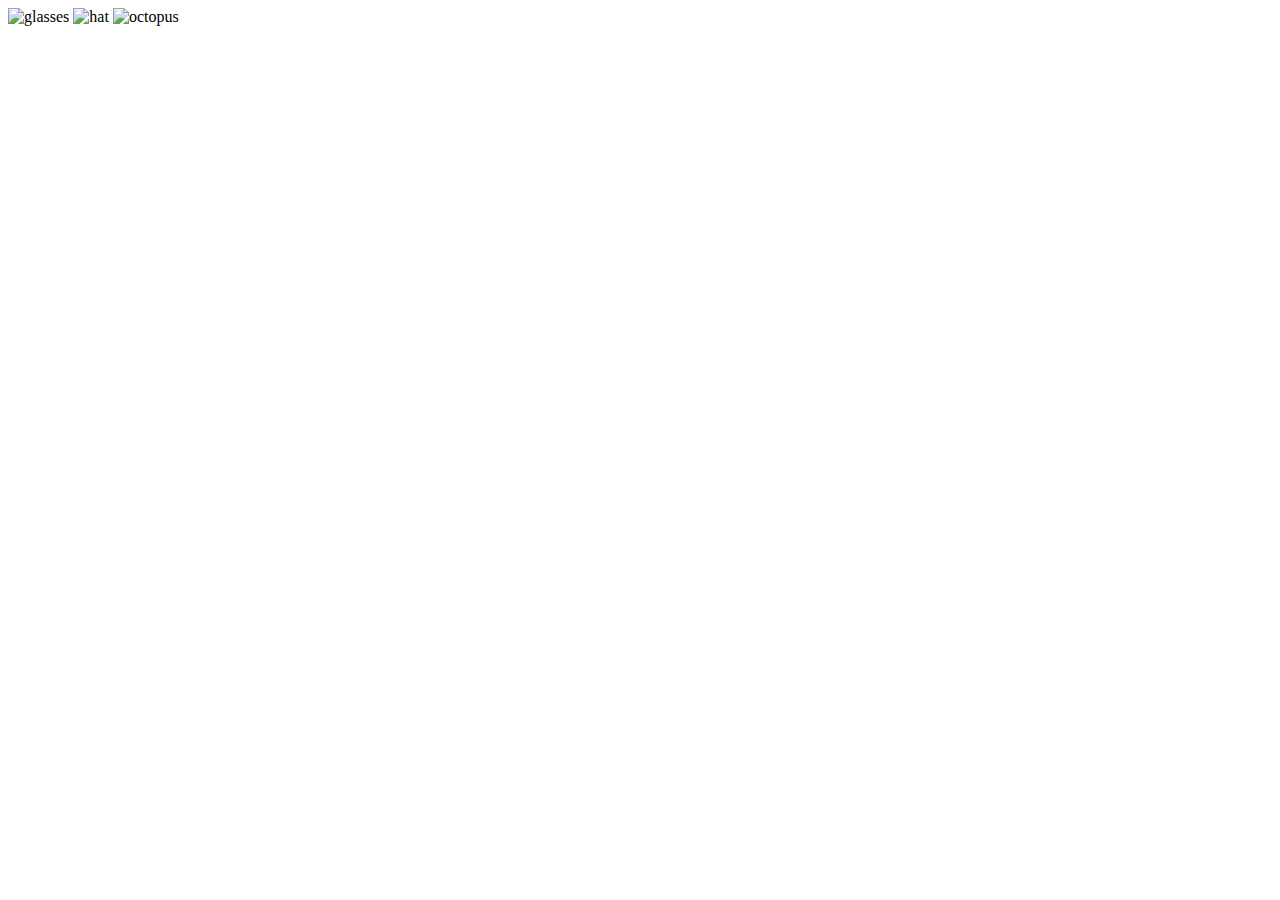
==== css/positioning/index.html @ 762f440e "Create index and stylesheet pages for 3.3" ====
<!DOCTYPE html>
<html>
<head>
	<title></title>
	<link rel="stylesheet" href="stylesheet.css" type="text/css">
</head>
<body>
<img src="glasses.png" alt="glasses">
<img src="hat.png" alt="hat">
<img src="octopus.png" alt="octopus">
</body>
</html>
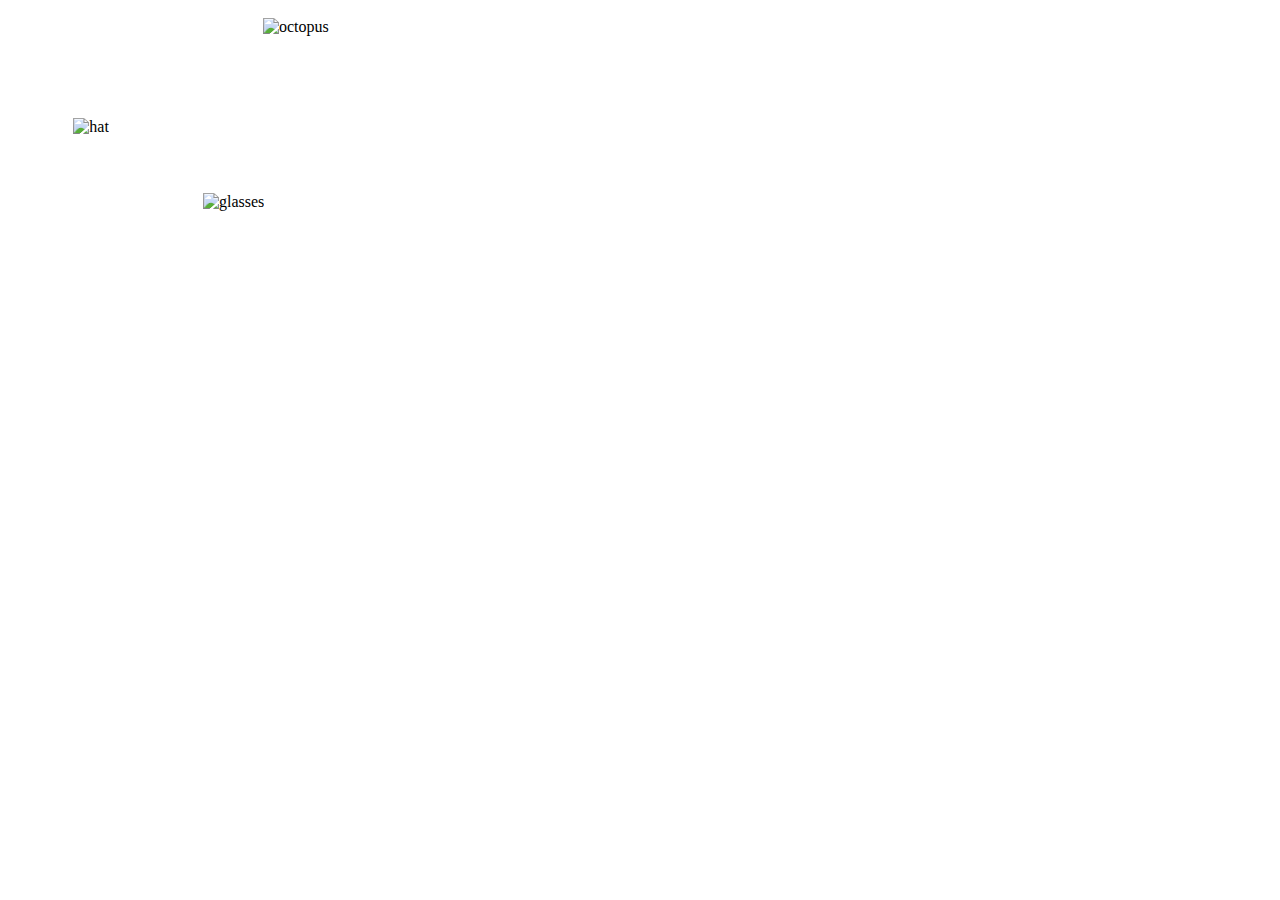
==== commit 9ed52cd9: "Adjust positioning of hat, glasses in stylesheet" ====
--- a/css/positioning/index.html
+++ b/css/positioning/index.html
@@ -5,8 +5,8 @@
 	<link rel="stylesheet" href="stylesheet.css" type="text/css">
 </head>
 <body>
-<img src="glasses.png" alt="glasses">
-<img src="hat.png" alt="hat">
-<img src="octopus.png" alt="octopus">
+<img id="glasses" src="glasses.png" alt="glasses">
+<img id="hat" src="hat.png" alt="hat">
+<img id="octopus" src="octopus.png" alt="octopus">
 </body>
 </html>
--- a/css/positioning/stylesheet.css
+++ b/css/positioning/stylesheet.css
@@ -0,0 +1,24 @@
+img#octopus {
+
+	margin-left:150px;
+	margin-top:10px;
+	z-index:-1
+
+}
+
+img#hat {
+
+	position:relative;
+	top:100px;
+	z-index:0;
+
+}
+
+img#glasses {
+
+	position:relative;
+	left:195px;
+	top:175px;
+	z-index:1
+
+}
